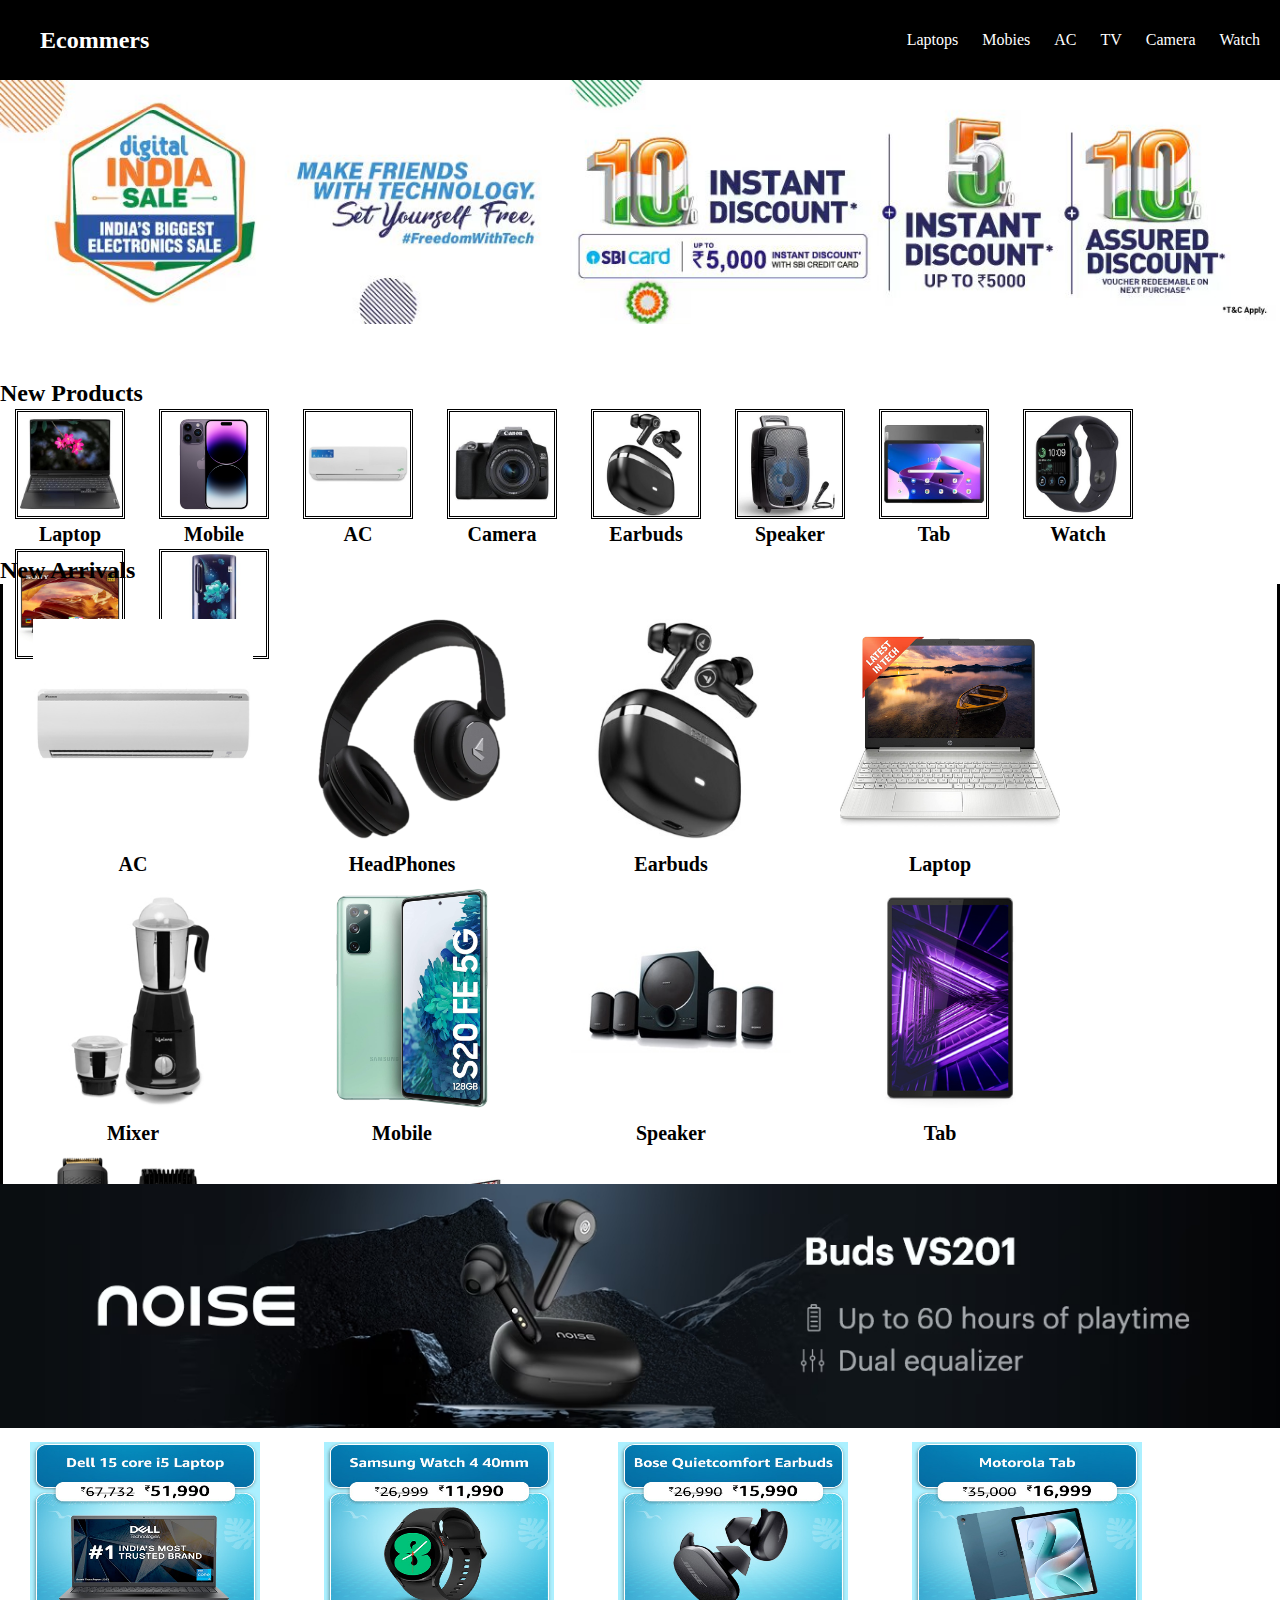
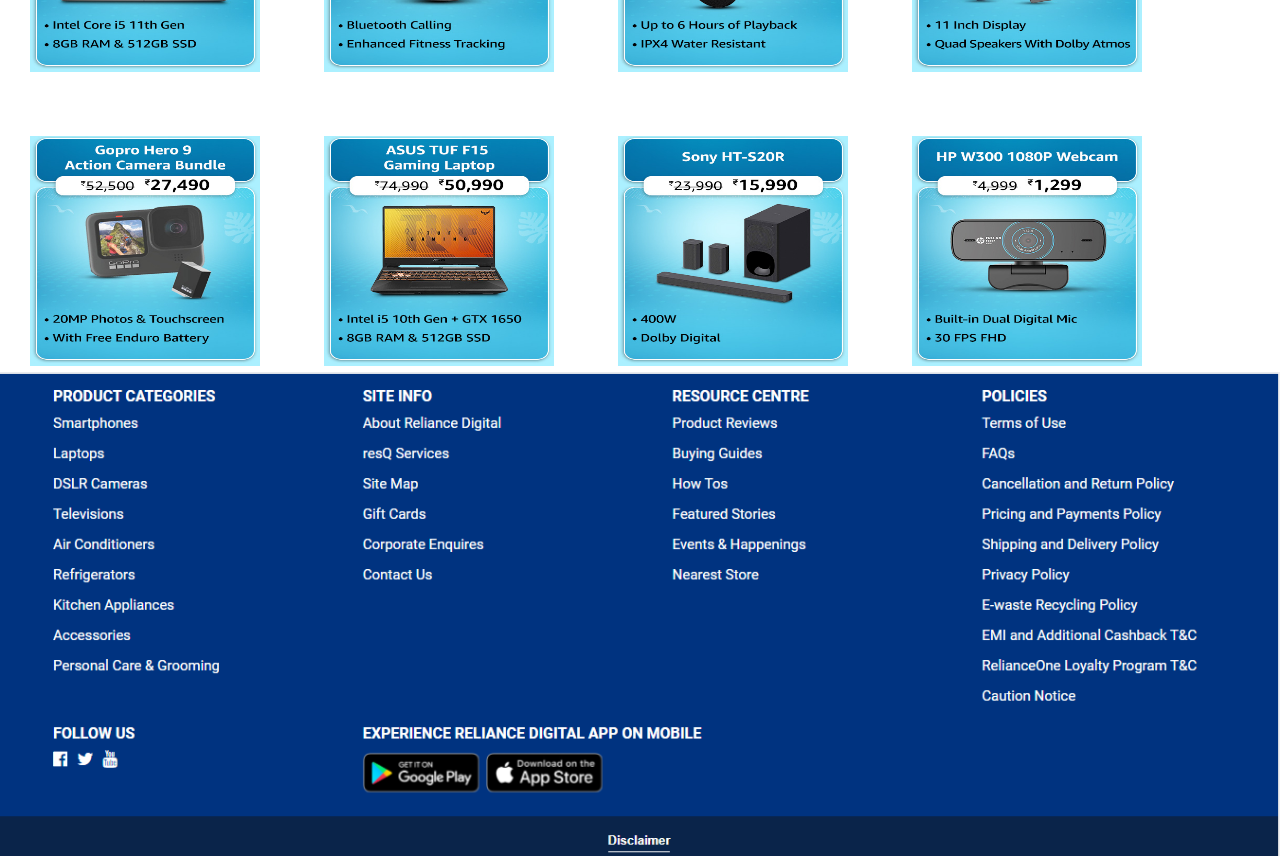
==== index.html @ a774467f "Commiting Ecommers-Webpage All Files" ====
<!DOCTYPE html>
<html lang="en">
<head>
    <meta charset="UTF-8">
    <meta name="viewport" content="width=device-width, initial-scale=1.0">
    <link rel="stylesheet" href="styles.css">
    <title>Ecommers</title>
</head>
<body>
    <div class="main-section">
        <div class="nav-section">
            <div class="company">
                <h2>Ecommers</h2>
            </div>
            <div class="product">
                <ul>
                    <li>Laptops</li>
                    <li>Mobies</li>
                    <li>AC</li>
                    <li>TV</li>
                    <li>Camera</li>
                    <li>Watch</li>
                </ul>
            </div>
        </div>
        <div class="banner-section">
            <img src="../assets/Banner-1.jpg" alt="Banner Image Is Loading">
        </div>
        <div>
            <h2>New Products</h2>
        </div>
        <div class="category-section">
            <ul>
                <li>
                    <figure>
                        <img src="../assets/Categories/laptop.jpg" alt="Laptop Image is Loading">
                        <figcaption class="fig-cap">
                            Laptop
                        </figcaption>
                    </figure>  
                </li>
                <li>
                    <figure>
                        <img src="../assets/Categories/phone.png" alt="Mobile Image is Loading"/>
                        <figcaption class="fig-cap">Mobile</figcaption>
                    </figure>
                </li>
                <li>
                    <figure>
                        <img src="../assets/Categories/Ac.jpg" alt="AC Image is Loading">
                        <figcaption class="fig-cap">AC</figcaption>
                    </figure>                    
                </li>
                <li>
                    <figure>
                        <img src="../assets/Categories/camera.jpg" alt="Camera Image is Loading">
                        <figcaption class="fig-cap">Camera</figcaption>
                    </figure>
                </li>
                <li>
                    <figure>
                        <img src="../assets/Categories/ipods.jpg" alt="Earbuds Image is Loading">
                        <figcaption class="fig-cap">Earbuds</figcaption>
                    </figure>
                </li>
                <li>
                    <figure>
                        <img src="../assets/Categories/speakers.jpg" alt="Speaker Image is Loading">
                        <figcaption class="fig-cap">Speaker</figcaption>
                    </figure>
                </li>
                <li>
                    <figure>
                        <img src="../assets/Categories/tabs.jpg" alt="Tablet Image is Loading">
                        <figcaption class="fig-cap">Tab</figcaption>
                    </figure>
                </li>
                <li>
                    <figure>
                        <img src="../assets/Categories/watch.jpg" alt="Watch Image is Loading">
                        <figcaption class="fig-cap">Watch</figcaption>
                    </figure>
                </li>
                <li>
                    <figure>
                        <img src="../assets/Categories/Tv.jpg" alt="TV Image is Loading">
                        <figcaption class="fig-cap">TV</figcaption>
                    </figure>
                </li>
                <li>
                    <figure>
                        <img src="../assets/Categories/fridge.jpg" alt="Fridge Image is Loading">
                        <figcaption class="fig-cap">Fridge</figcaption>
                    </figure>
                </li>
            </ul>
        </div>
        <h2>New Arrivals</h2>
        <div class="arrival-section">
            <div class="sub-section">
                <ul>
                    <a href="../Air-conditioner.html">
                        <li>
                            <figure>
                                <img src="../assets/Arrival/arr-ac.jpg" alt="Error.. AC Image Loading"/>
                                <figcaption class="fig-cap">AC</figcaption>
                            </figure>
                            
                        </li>
                    </a>
                    <a href="../Headphones.html">
                        <li>
                            <figure>
                                <img src="../assets/Arrival/arr-headP.png" alt="Error.. Head-Pnones Image Loading">
                                <figcaption class="fig-cap">HeadPhones</figcaption>
                            </figure>
                            
                        </li>
                    </a>
                    <a href="../Earbuds.html">
                        <li>
                            <figure>
                                <img src="../assets/Arrival/arr-ipod.jpg" alt="Error.. Earpods Image Loading">
                                <figcaption class="fig-cap">Earbuds</figcaption>
                            </figure>
                            
                        </li>
                    </a>
                    <a href="../Laptop.html">
                        <li>
                            <figure>
                                <img src="../assets/Arrival/arr-laptop.png" alt="Error.. Laptop Image Loading">
                                <figcaption class="fig-cap">Laptop</figcaption>
                            </figure>
                            
                        </li>
                    </a>
                    <a href="../Mixer.html">
                        <li>
                            
                            <figure>
                                <img src="../assets/Arrival/arr-mixer.jpg" alt="Error.. Mixer Image Loading">
                                <figcaption class="fig-cap">Mixer</figcaption>
                            </figure>
                        </li>
                    </a>
                    <a href="../Mobile.html">
                        <li>
                            <figure>
                                <img src="../assets/Arrival/arr-mobile.png" alt="Error.. Mobile Image Loading">
                                <figcaption class="fig-cap">Mobile</figcaption>
                            </figure>
                            
                        </li>
                    </a>
                    <a href="../Speaker.html">
                        <li>
                           <figure>
                            <img src="../assets/Arrival/arr-speaker.jpg" alt="Error.. Speaker Image Loading">
                            <figcaption class="fig-cap">Speaker</figcaption>
                           </figure>
                            
                        </li>
                    </a>
                    <a href="../Tabs.html">
                        <li>
                            <figure>
                                <img src="../assets/Arrival/arr-tab.jpg" alt="Error.. Tab Image Loading">
                                <figcaption class="fig-cap">Tab</figcaption>
                            </figure>
                            
                        </li>
                    </a>
                    <a href="../Trimmer.html">
                        <li>
                           <figure>
                            <img src="../assets/Arrival/arr-trimmer.png" alt="Error.. Trimmer Image Loading">
                            <figcaption class="fig-cap">Trimmer</figcaption>
                           </figure> 
                           
                        </li>
                    </a>
                    <a href="../Watch.html">
                        <li>
                            <figure>
                                <img src="../assets/Arrival/arr-watch.jpg" alt="Error.. Watch Image Loading">
                                <figcaption class="fig-cap">Watch</figcaption>
                            </figure>
                           
                        </li>
                    </a>
                </ul>
            </div>
        </div>
        <div class="banner2">
            <img src="../assets/Banner-2.jpg" alt="Error.. Banner Image Is Loading">
        </div>
        <div class="discount-section">
            <img src="../assets/Discount/disc-1.jpg" alt="Error.. Image Is Loading">
            <img src="../assets/Discount/disc-2.jpg" alt="Error.. Image Is Loading">
            <img src="../assets/Discount/disc-3.jpg" alt="Error.. Image Is Loading">
            <img src="../assets/Discount/disc-4.jpg" alt="Error.. Image Is Loading">
            <img src="../assets/Discount/disc-5.jpg" alt="Error.. Image Is Loading">
            <img src="../assets/Discount/disc-6.jpg" alt="Error.. Image Is Loading">
            <img src="../assets/Discount/disc-7.jpg" alt="Error.. Image Is Loading">
            <img src="../assets/Discount/disc-8.jpg" alt="Error.. Image Is Loading">
            <img src="../assets/Discount/disc-9.jpg" alt="Error.. Image Is Loading">
            <img src="../assets/Discount/disc-10.jpg" alt="Error.. Image Is Loading">
        </div>
        <div class="footer">
            <img src="../assets/footer.png" alt="Error.. Image Is Loading">
        </div>
    </div>
</body>
</html>
---- styles.css ----
*{
    padding: 0px;
    margin: 0px;
    box-sizing: border-box;
}

.banner-section img{
    width: 100%;
}

.nav-section{
    width: 100%;
    height: 80px;
    background-color: black;
    
}

.banner-section{
    width: 100%;
    height: 300px;
    
}

.category-section{
    width: 100%;
    height: 150px;
    
}

.arrival-section{
    width: 100%;
    height: 170px;
    
}

.discount-section{
    width: 100%;
    height: 150px;
    
}

.category-section ul li{
    list-style: none;
    display: inline-flex;
    width: 100px;
    height: 100px;
    justify-content: center;
    align-items: center;
    margin: 20px;
    
}

.category-section ul li figure img{
    border: 3px double black;
    width: 110px;
}

.category-section ul li img{
    width: 100%;

}

.fig-cap{
    text-align: center;
    font-weight: bold;
    font-size: 20px;
}

.arrival-section ul li{
    display: inline-flex;
    width: 220px;
    height: 200px;
    margin: 25px;
    margin-left: 20px; 
}

.sub-section ul li img{
    width: 100%;
    
    margin-left: 20px;
    margin: 10px;
}
.sub-section{
    border-left: 3px solid black;
    border-right: 3px solid black;
}


.sub-section  ul li:hover{
    transform: scale(1.2);
    transition: 2s;
}

.banner2{
    position: relative;
    top: 430px;
}
.banner2 img{
    width: 100%;
}

.discount-section{
    position: relative;
    top: 410px;
}

.discount-section img{
    width: 250px;
    height: 250px;
    margin-left: 20px;
    margin: 20px;
    padding: 10px;
}

.footer{
    position: relative;
    top: 820px;
    min-width: 100vw;
}
.footer img{
    width: 100%;
}

.category-section li:hover{
    transform: scale(1.2);
    transition: 1s;
    transition-duration: 2s;
}



.category-section span:hover{
    transform: none;
}

.nav-section {
    display: flex; 
    justify-content: space-between;  
    align-items: center; 
}
.company{
    color: white;
    margin-left: 40px;
}
.product ul li{ 
    color: white;
    display: inline-flex;
    list-style: none;
    margin-right: 20px;

}


.sub-section ul a{
    text-decoration: none;
    color: black;
    font-weight: bold;
}


/*Air Conditioner Product Details*/

.product-details{
    display: flex;
    border: 1px solid black;
    margin-top: 1px;

}
 .product-left{
    width: 100%;
    max-width: 50%;
    border: 1px solid green;
 }

 .product-right{
    width: 100%;
    max-width: 50%;
    border: 1px solid red;
 }

 .product-left img{
    width:  500px;
    height: 500px;
    margin-left: 50px;
    padding: 10px;
 }

 .product-right ul li{
    list-style: none;
    margin: 20px;
}

.product-right h4{
    padding: 20px;

}

/*product details buttons */

.product-button{
    width: 100%;
    
}
.cart-button, .buy-button{
    width: 10rem;
    height: 3rem;
    margin: 20px;
}
.cart-button{
    background-color: orangered;
    color: white;
}
.buy-button{
    background-color: aquamarine;
    color: black;
}


@media (max-width: 768px) {
    .product ul {
        flex-direction: column;
        align-items: center;
    }

    .category-section ul li, .arrival-section ul li {
        width: 45%;
        margin: 10px;
    }

    .discount-section img {
        width: 100%;
        height: auto;
        margin: 10px 0;
    }
}

@media (max-width: 480px) {
    .company h2, .product ul li {
        font-size: 1.2rem;
    }

    .category-section ul li, .arrival-section ul li {
        width: 90%;
        margin: 5px;
    }
}
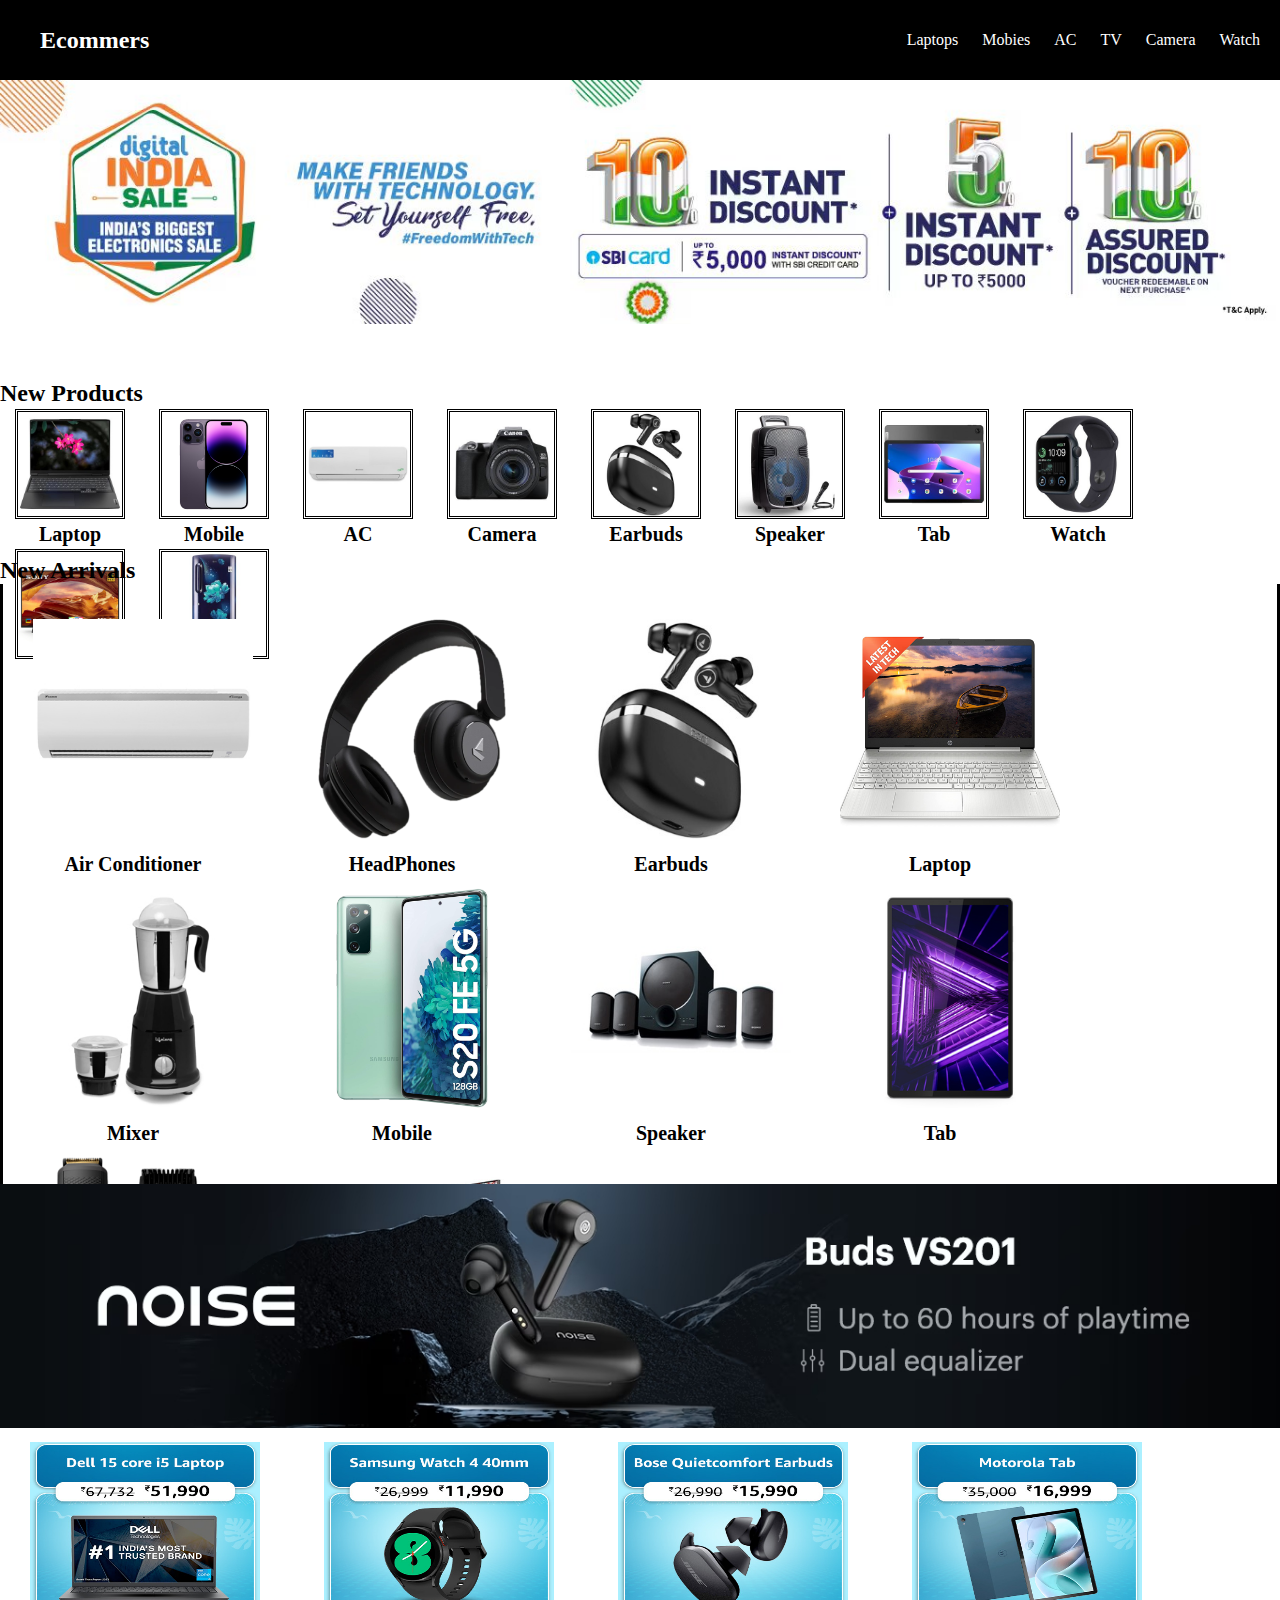
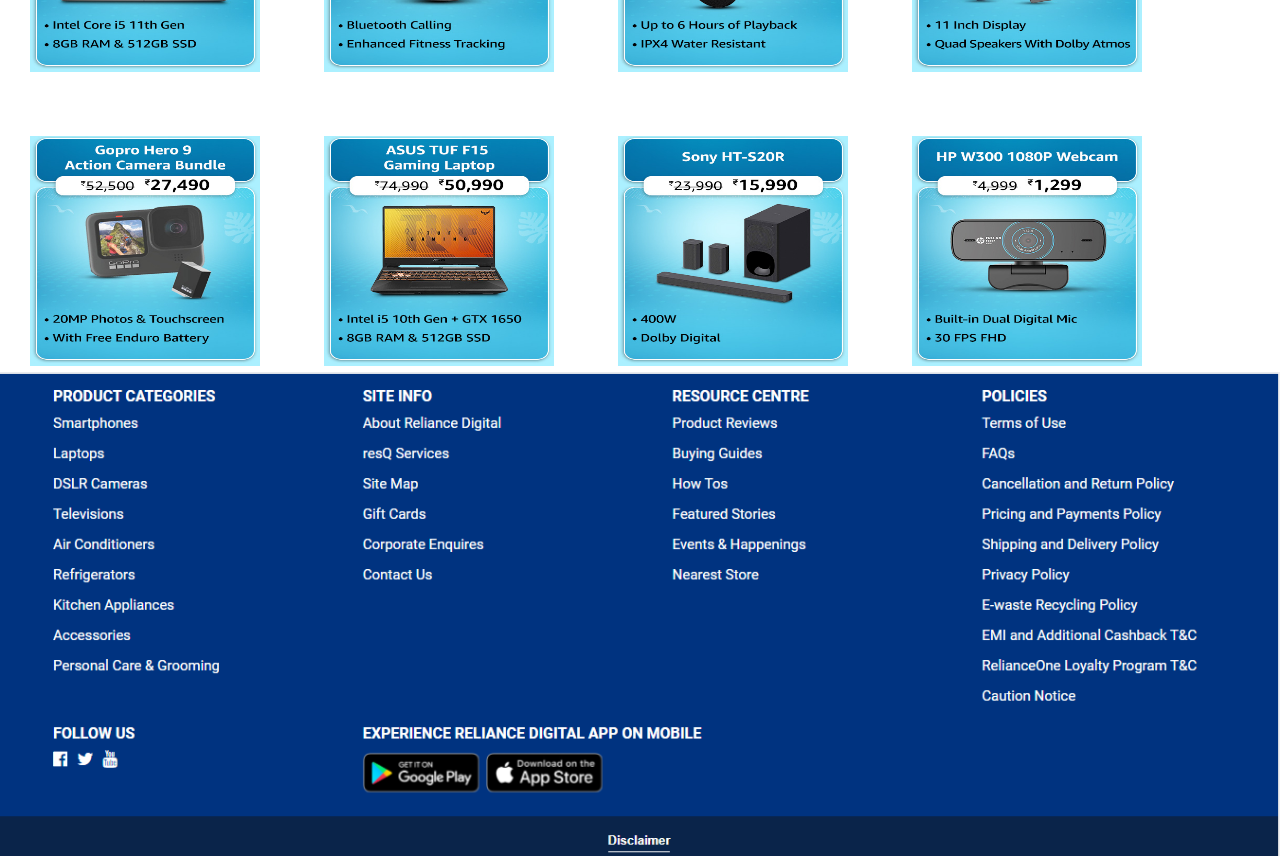
==== commit 2292ce63: "In index.html file some content is modified" ====
--- a/index.html
+++ b/index.html
@@ -103,7 +103,7 @@
                         <li>
                             <figure>
                                 <img src="../assets/Arrival/arr-ac.jpg" alt="Error.. AC Image Loading"/>
-                                <figcaption class="fig-cap">AC</figcaption>
+                                <figcaption class="fig-cap">Air Conditioner</figcaption>
                             </figure>
                             
                         </li>
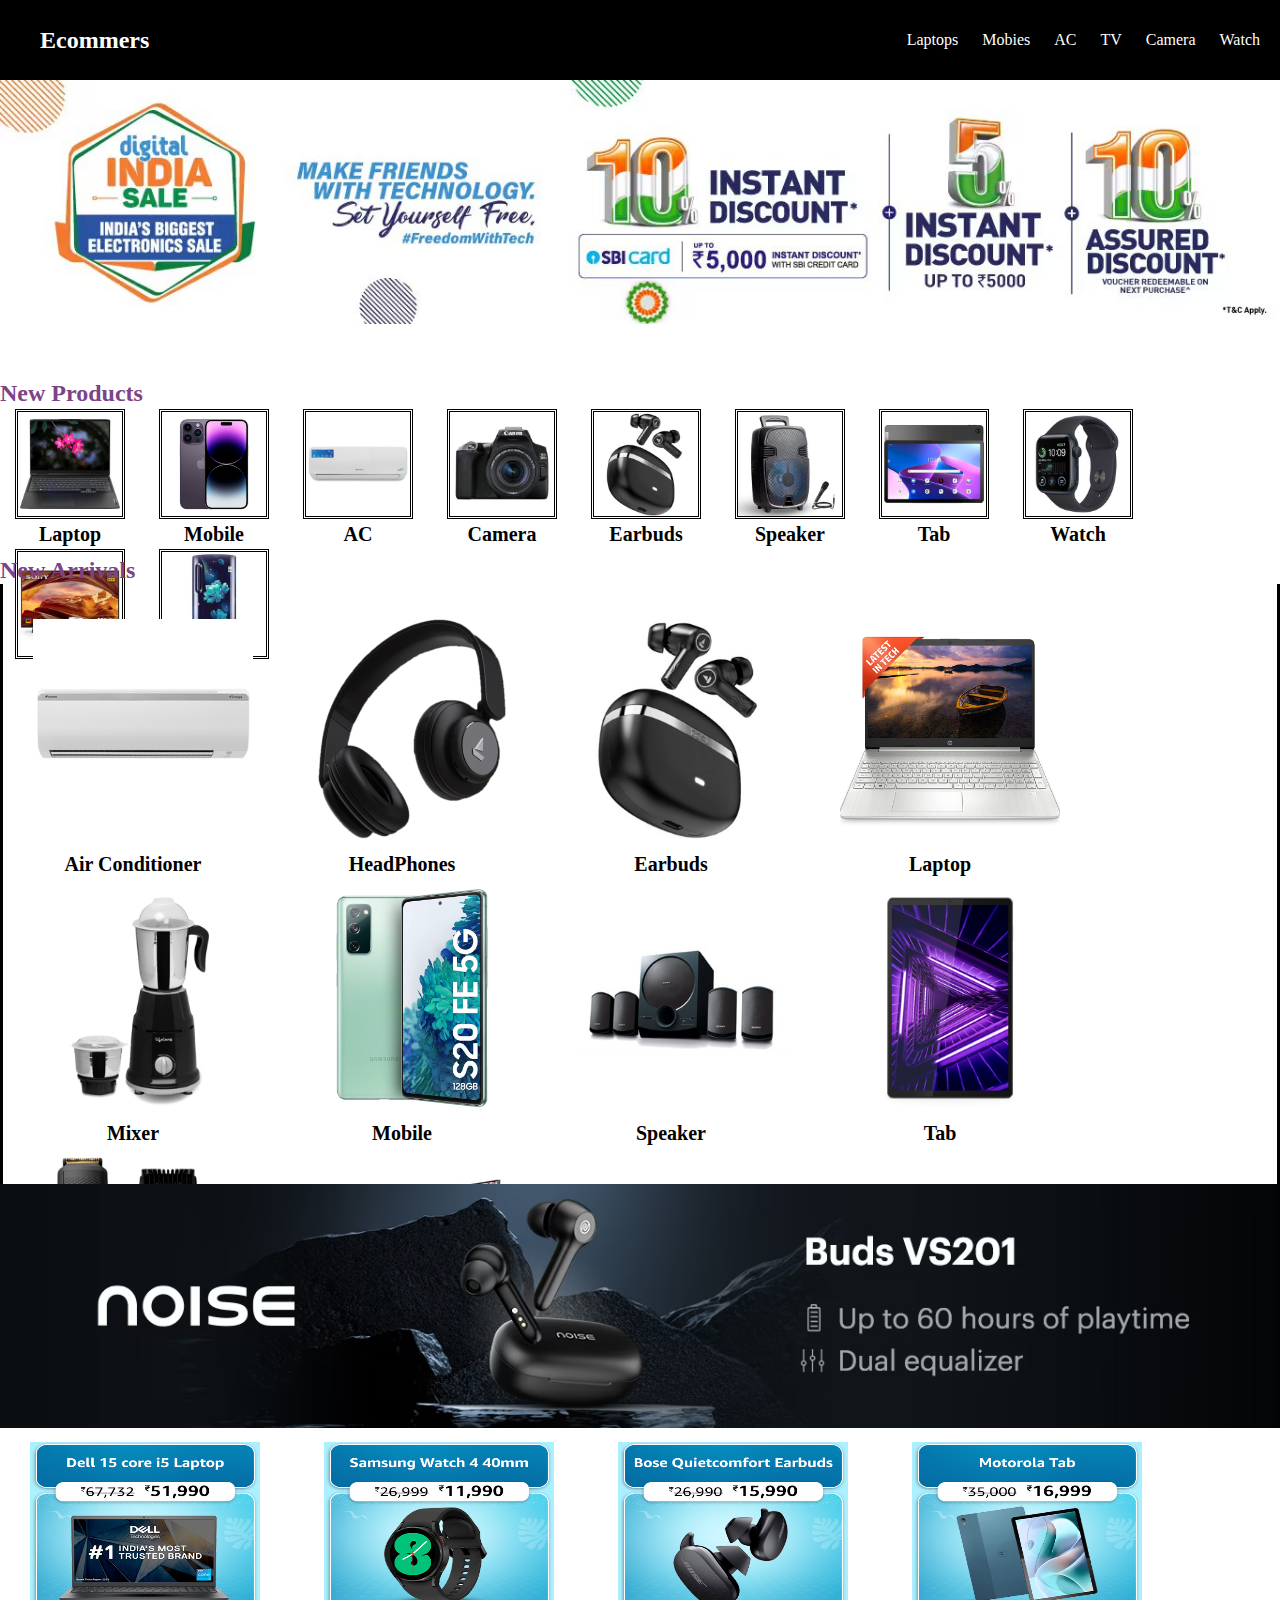
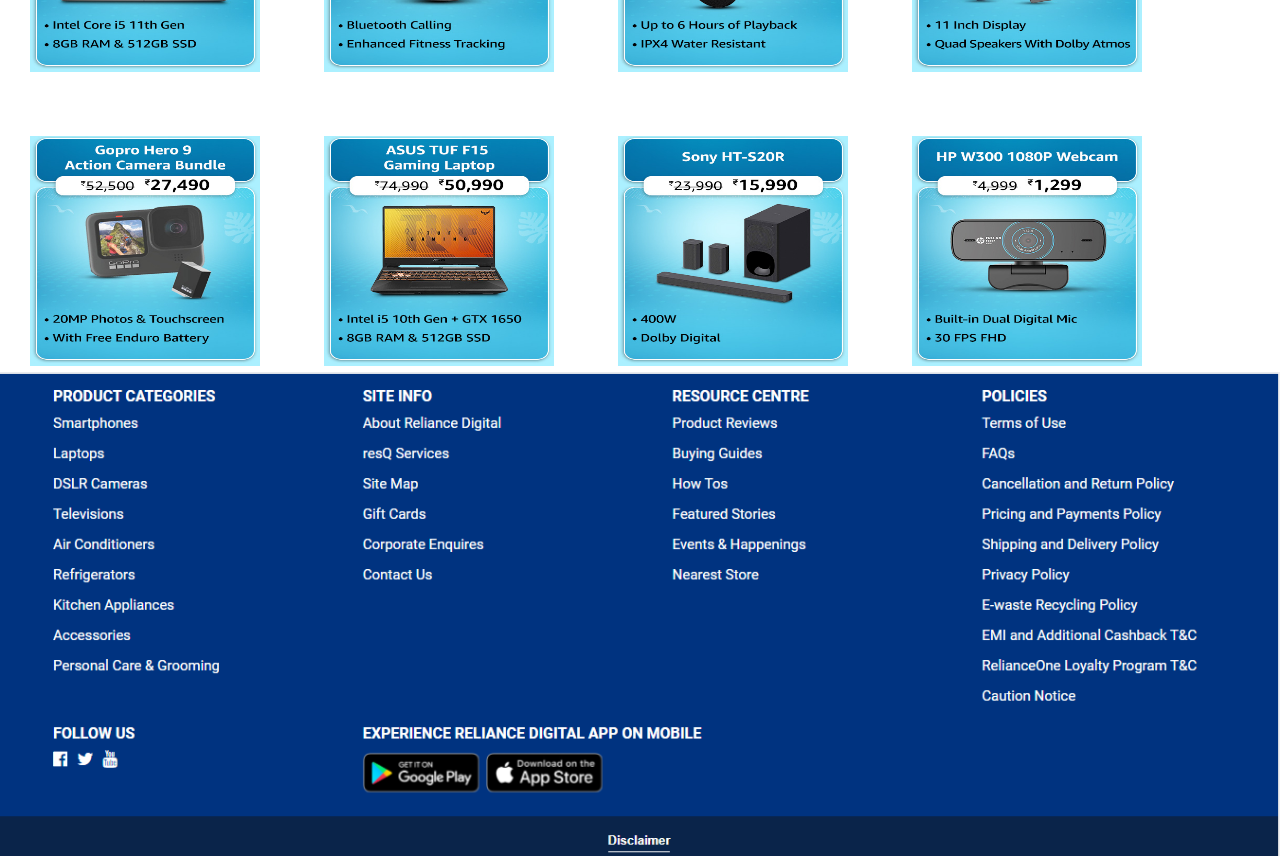
==== commit 81ddc547: "Commiting the two Files index.html and css files with some modified content" ====
--- a/index.html
+++ b/index.html
@@ -27,7 +27,7 @@
             <img src="../assets/Banner-1.jpg" alt="Banner Image Is Loading">
         </div>
         <div>
-            <h2>New Products</h2>
+            <h2 class="heading">New Products</h2>
         </div>
         <div class="category-section">
             <ul>
@@ -95,7 +95,7 @@
                 </li>
             </ul>
         </div>
-        <h2>New Arrivals</h2>
+        <h2 class="heading">New Arrivals</h2>
         <div class="arrival-section">
             <div class="sub-section">
                 <ul>
--- a/styles.css
+++ b/styles.css
@@ -244,3 +244,8 @@
         margin: 5px;
     }
 }
+
+
+.heading{
+    color: #7e4386;
+}